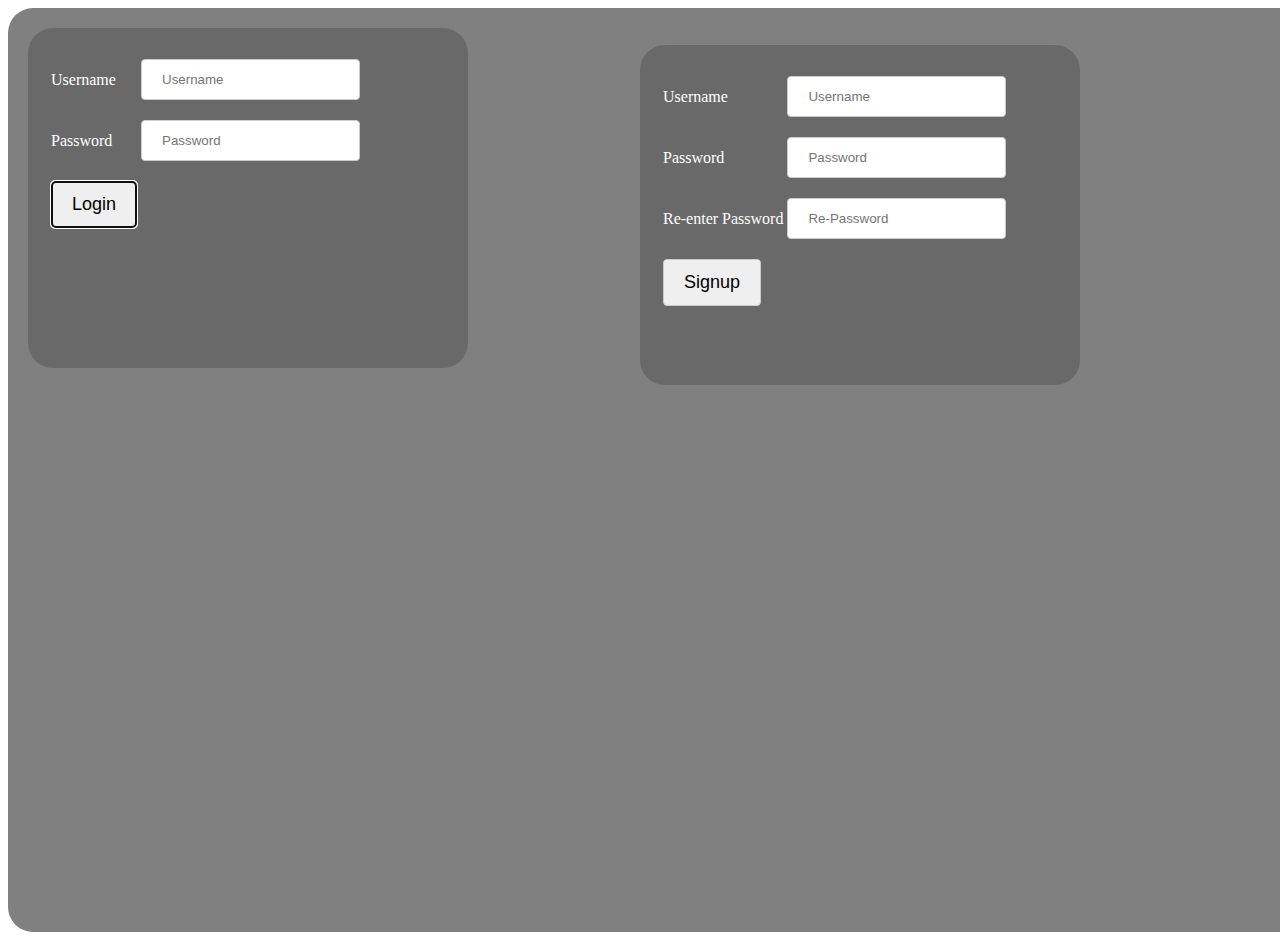
==== index.html @ fa2d5169 "updates" ====
<html>
<head>
	<title>Home</title>
	<link rel="stylesheet" type="text/css" href="index.css">
	<script src="index.js"></script>
</head>

<body>
	<div class="top">
<div class="a">
<form id="form_id" method="post" name="myform">
	<table>
	  <div class="un"><tr>
			<td class="d">Username</td><td><input type="text" class="pwd"name="txt" id="tx" placeholder="Username"></td></tr></div> 
			<div><tr>
			<td class="d">Password</td><td><input type="password" class="pwd" name="pwd" id="pd" placeholder="Password"></td></tr></div> 
			<tr><td><input type="button" class="btn" value="Login" id="submit" onclick="validate()" autofocus="myform" /></td></tr>
		</tr>
	</table>
	</form>
	
</div>
<div class="b">

	<table>
	  <div class="un"><tr>
	  	<form id="form_id" method="post" name="myform">
			<td class="d">Username</td><td><input type="text" class="pwd" name="txt" id="tx" placeholder="Username"></td></tr></div> 
			<div><tr>
			<td class="d">Password</td><td><input type="password" class="pwd" name="pwd" id="pd" placeholder="Password"></td></tr></div> 
			<div><tr>
			<td class="d">Re-enter Password</td><td><input type="password" class="pwd" name="pwd2" id="pd2" placeholder="Re-Password"></td></tr></div> 
			<tr><td><input type="button" class="btn" value="Signup" id="submit" onclick="vali()"/></td></tr>
		</tr>
	</table>
</div>	
</div>
























</body>
</html>
---- index.css ----
.top{
	border-radius: 25px;
  background:gray;
  padding: 20px;
  width: 100%;
  height:100%; 
}


.a{
	border-radius: 25px;
  background: dimgray;
  padding: 20px;
  width: 400px;
  height: 300px; 
}
.b{
  border-radius: 25px;
  background: dimgray;
  padding: 20px;
  width: 400px;
  height: 300px; 
  position: absolute;
  right: 50%;
  left: 50%;
  top: 5%;
}
.un{
	position: absolute;
  top: 8px;
  bottom: 10px;
  font-size: 18px;
}
.d{
	color: white;
}
.pwd{
	border: 3px solid blue;
  padding: 12px 20px;
  margin: 8px 0;
  display: inline-block;
  border: 1px solid #ccc;
  border-radius: 4px;
  box-sizing: border-box;
}
.btn{
		border: 3px solid blue;
  padding: 12px 20px;
  margin: 8px 0;
  display: inline-block;
  border: 1px solid #ccc;
  border-radius: 4px;
  box-sizing: border-box;
  color: black;
  font-size: large;
}
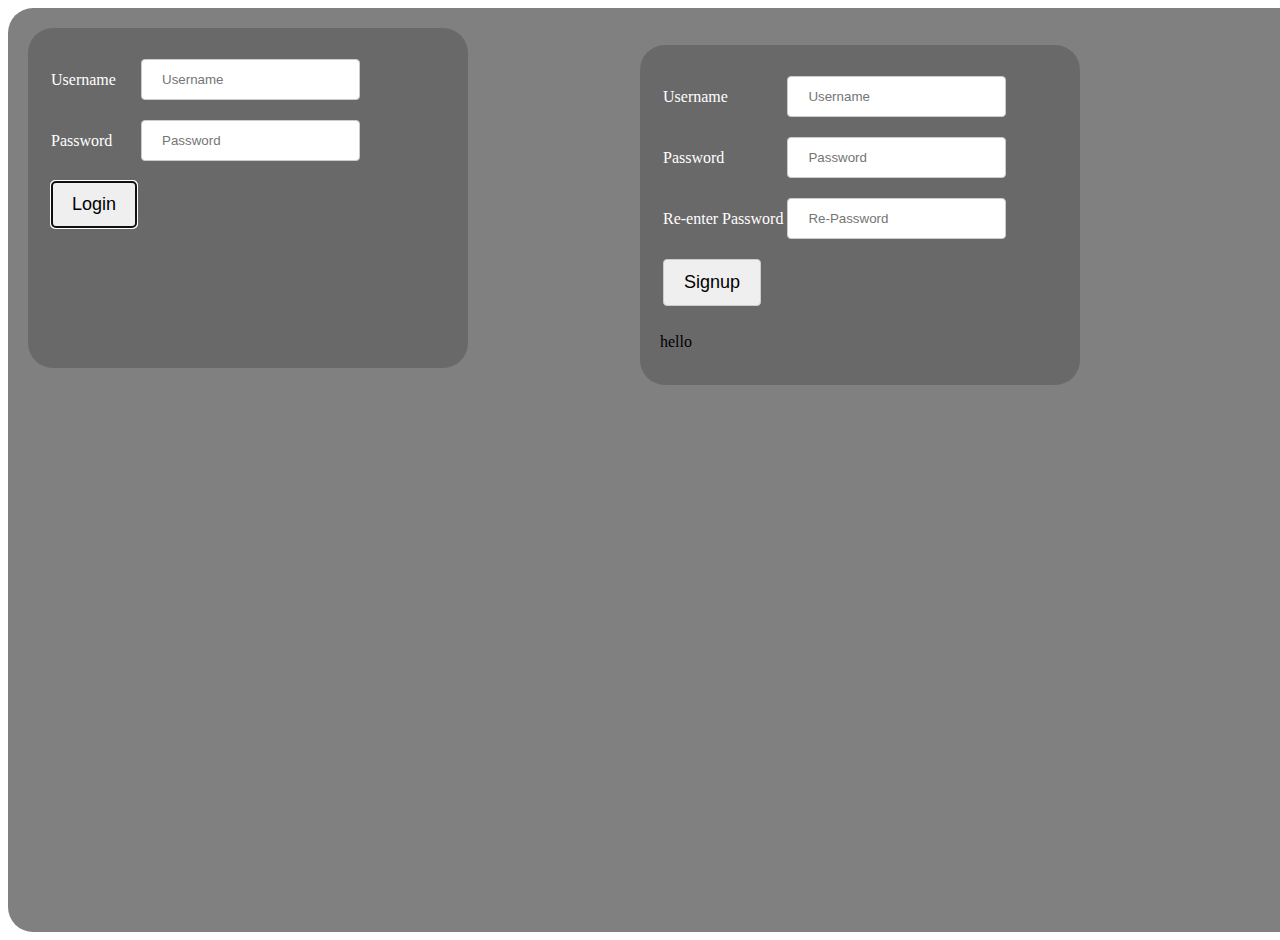
==== commit 79fac8e1: "updated" ====
--- a/index.html
+++ b/index.html
@@ -34,31 +34,8 @@
 			<tr><td><input type="button" class="btn" value="Signup" id="submit" onclick="vali()"/></td></tr>
 		</tr>
 	</table>
+	<p>hello</p>
 </div>	
 </div>
-
-
-
-
-
-
-
-
-
-
-
-
-
-
-
-
-
-
-
-
-
-
-
-
 </body>
-</html>+</html>
